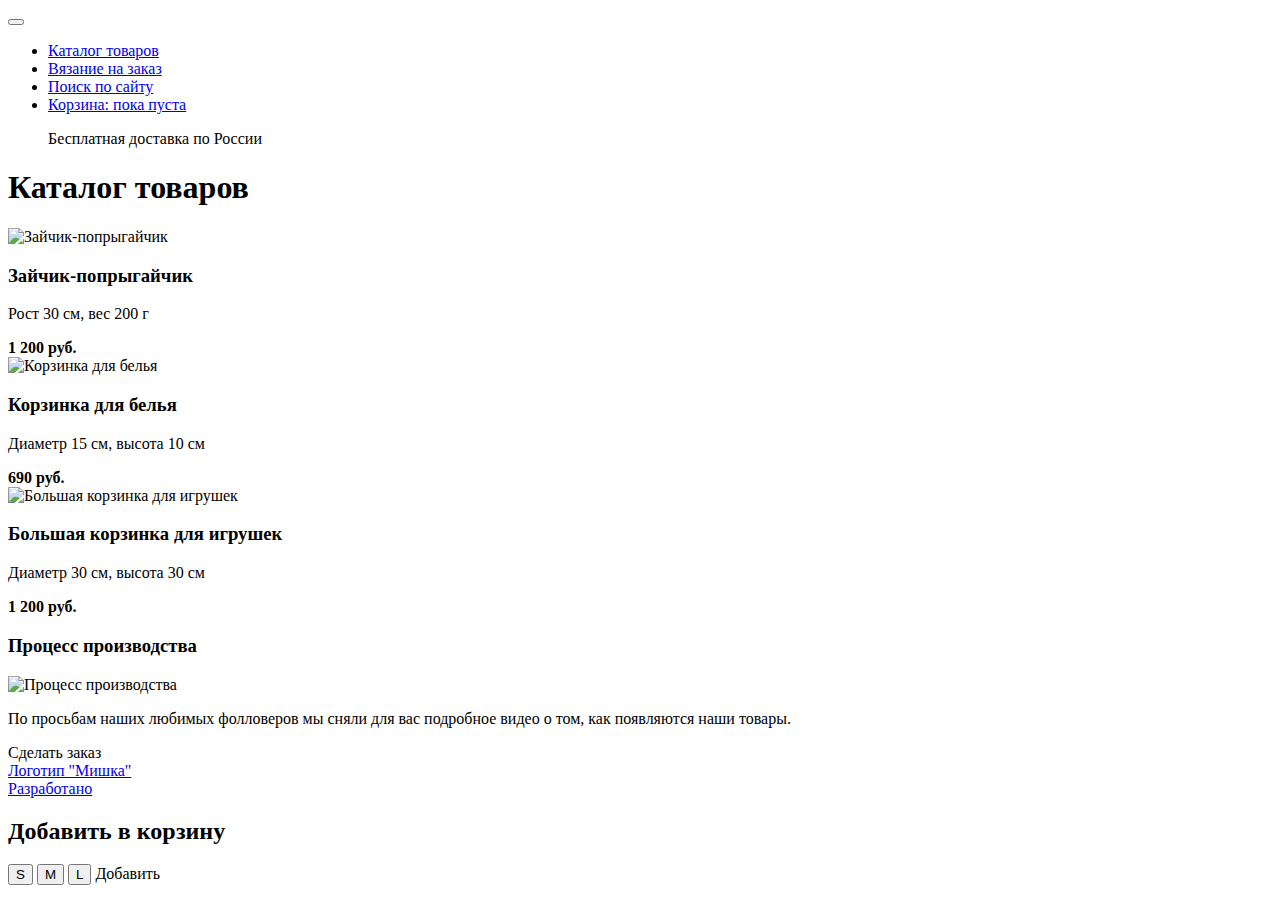
==== source/catalog.html @ 91769ef1 "Изменения в файле gitignore" ====
<!DOCTYPE html>
<html lang="ru">

<head>
  <meta charset="utf-8">
  <meta name="viewport" content="width=device-width, initial-scale=1.0">
  <title>HTML Academy: Мишка, каталог</title>
  <link rel="stylesheet" href="source/css/style.css">
</head>

<body>
  <div class="page-container">

    <header class="header">
      <nav class="navigation">
        <button class="navigation__button" type="button" aria-label="Развернуть меню"></button>
        <a class="navigation__logo" href="#" aria-label="Логотип Мишка"></a>
        <ul class="navigation-menu">
          <li class="navigation-menu__item"><a class="navigation-menu__link navigation-menu__link--main"
              href="#">Каталог товаров</a>
          </li>
          <li class="navigation-menu__item"><a class="navigation-menu__link" href="#">Вязание на заказ</a>
          </li>
          <li class="navigation-menu__item"><a class="navigation-menu__link navigation-menu__link--search" href="#"
              aria-label="Поиск">Поиск по сайту</a>
          </li>
          <li class="navigation-menu__item"><a class="navigation-menu__link navigation-menu__link--cart"
              href="#">Корзина: пока пуста</a>
          </li>
          <p class="navigation-menu__text">Бесплатная доставка по России</p>
        </ul>
      </nav>
    </header>

    <main class="main-container">
      <h1 class="catalog-header">Каталог товаров</h1>
      <section class="catalog-items" aria-label="Каталог">
        <article class="item-card">
          <img class="item-card__image" src="/source/img/photo-rabbit.jpg" alt="Зайчик-попрыгайчик">
          <div class="item-card__description">
            <h3 class="item-card__item-name">Зайчик-попрыгайчик</h3>
            <p class="item-card__parameters">Рост&nbsp;30&nbsp;см, вес&nbsp;200&nbsp;г</p>
            <b class="item-card__price">1 200 руб.</b>
            <a class="item-card__add-to-cart"></a>
          </div>
        </article>
        <article class="item-card">
          <img class="item-card__image" src="/source/img/photo-underwear-basket.jpg" alt="Корзинка для белья">
          <div class="item-card__description">
            <h3 class="item-card__item-name">Корзинка для белья</h3>
            <p class="item-card__parameters">Диаметр&nbsp;15&nbsp;см, высота&nbsp;10&nbsp;см</p>
            <b class="item-card__price">690 руб.</b>
            <a class="item-card__add-to-cart" href="#"></a>
          </div>
        </article>
        <article class="item-card">
          <img class="item-card__image" src="/source/img/photo-toy-basket.jpg" alt="Большая корзинка для игрушек">
          <div class="item-card__description">
            <h3 class="item-card__item-name">Большая корзинка для&nbsp;игрушек</h3>
            <p class="item-card__parameters">Диаметр&nbsp;30&nbsp;см, высота&nbsp;30&nbsp;см</p>
            <b class="item-card__price">1 200 руб.</b>
            <a class="item-card__add-to-cart"></a>
          </div>
        </article>
        <article class="production">
          <h3 class="production__header">Процесс производства</h3>
          <img class="production__image" src="/source/img/photo-basket.jpg" alt="Процесс производства">
          <p class="production__description">По просьбам наших любимых фолловеров мы сняли для вас подробное видео о
            том,
            как появляются наши товары.</p>
          <a class="button production__button">Сделать заказ</a>
        </article>
      </section>
    </main>

    <footer class="footer">
      <a class="footer__logo footer__logo--active" href="#">Логотип "Мишка"</a>
      <article class="social" aria-label="Контакты в социальных сетях">
        <a class="social__link social__link--vk" href="#" aria-label="ВКонтакте"></a>
        <a class="social__link social__link--youtube" href="#" aria-label="Ютьюб"></a>
        <a class="social__link social__link--telegram" href="#" aria-label="Телеграм"></a>
      </article>
        <a class="footer__developer" href="https://htmlacademy.ru/intensive/adaptive">Разработано</a>
        <a class="footer__developer-logo" href="https://htmlacademy.ru/intensive/adaptive"
          aria-label="Логотип HTML-Academy"></a>
    </footer>

    <div class="modal-container modal-container--active">
      <article class="modal-cart">
        <h2 class="modal-cart__header">Добавить в корзину</h2>
        <button class="modal-cart__product-size" type="button">S</button>
        <button class="modal-cart__product-size" type="button">M</button>
        <button class="modal-cart__product-size" type="button">L</button>
        <a class="modal-cart__button">Добавить</a>
      </article>
    </div>

  </div>
</body>

</html>
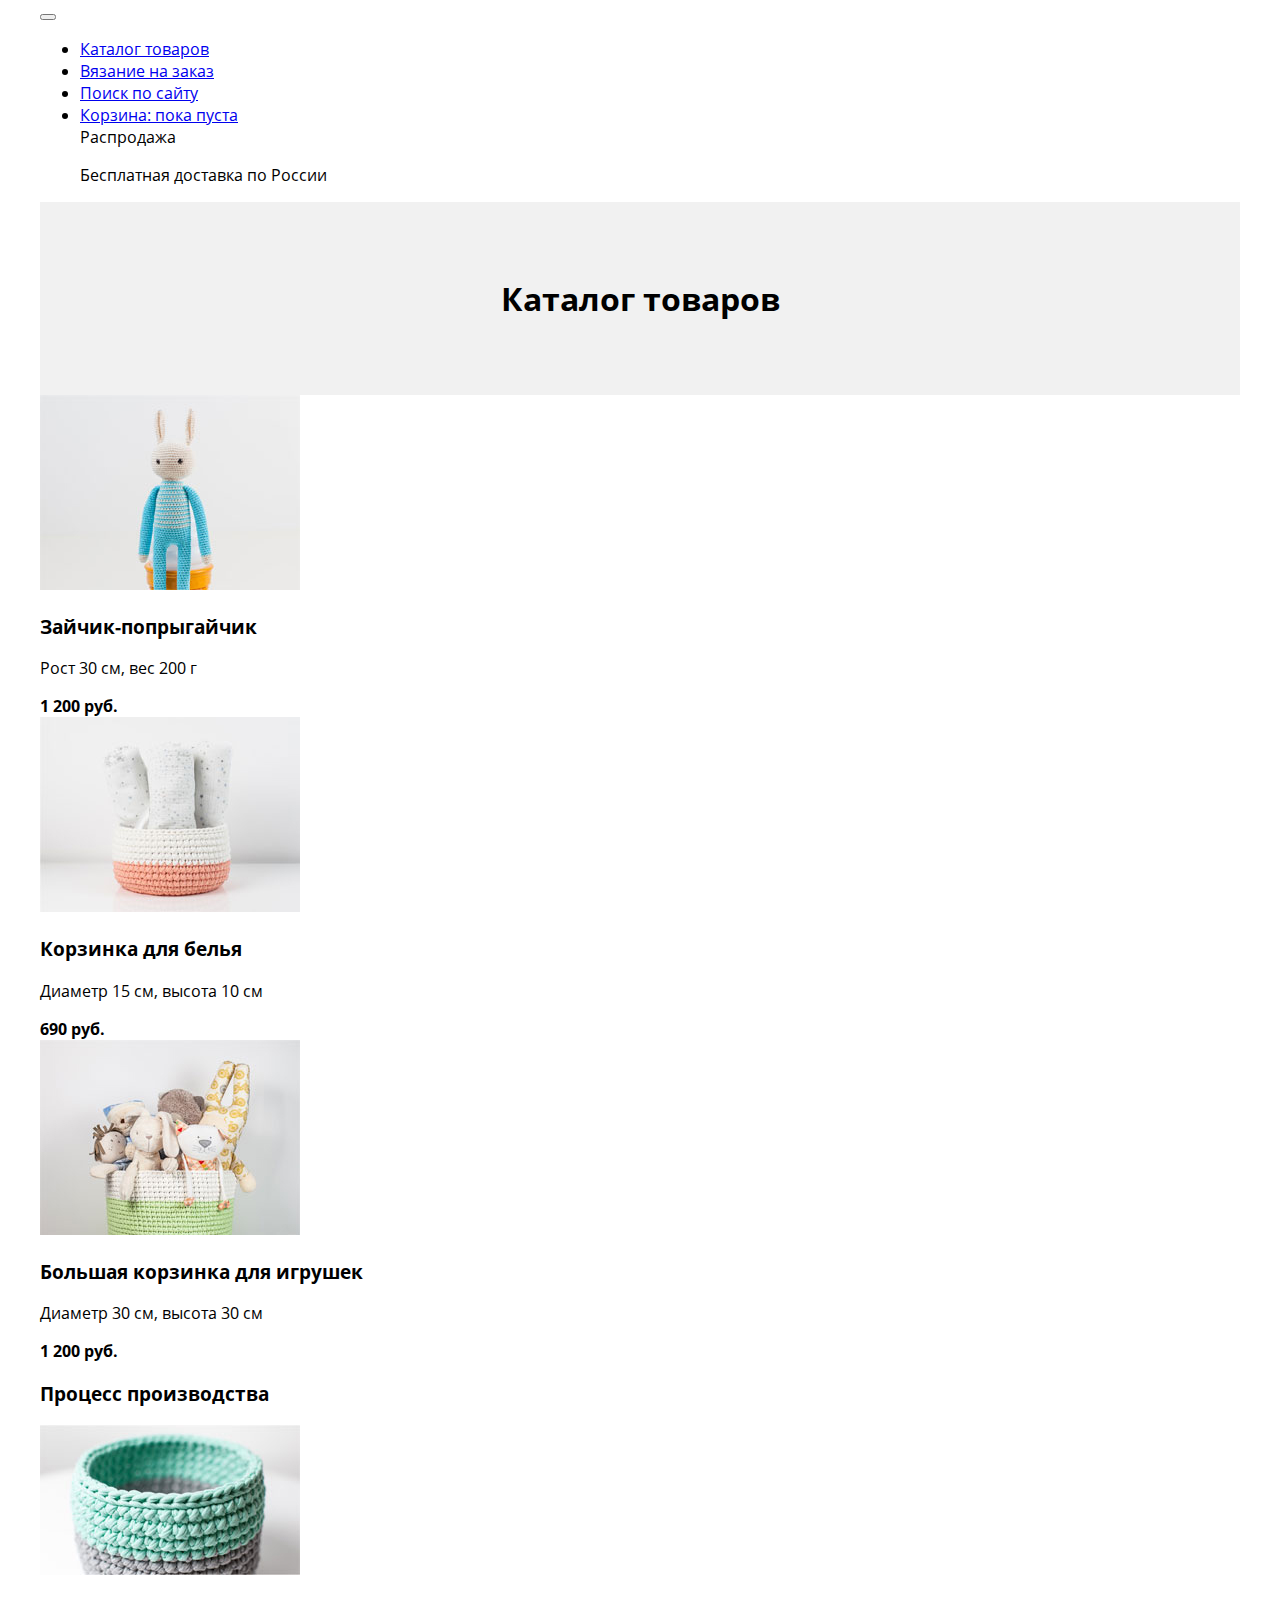
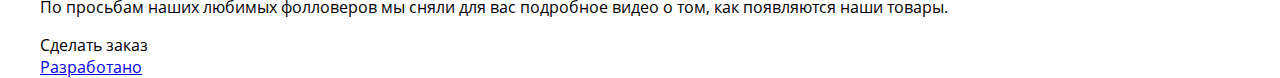
==== commit bb62b5e8: "Merge aeca57e4a339516e3bdaede5c7fbade60d02eedc into e15116abb4114af5771cf39f75b06ae68f739b15" ====
--- a/source/catalog.html
+++ b/source/catalog.html
@@ -5,7 +5,7 @@
   <meta charset="utf-8">
   <meta name="viewport" content="width=device-width, initial-scale=1.0">
   <title>HTML Academy: Мишка, каталог</title>
-  <link rel="stylesheet" href="source/css/style.css">
+  <link rel="stylesheet" href="/source/css/style.css">
 </head>
 
 <body>
@@ -19,7 +19,7 @@
           <li class="navigation-menu__item"><a class="navigation-menu__link navigation-menu__link--main"
               href="#">Каталог товаров</a>
           </li>
-          <li class="navigation-menu__item"><a class="navigation-menu__link" href="#">Вязание на заказ</a>
+          <li class="navigation-menu__item"><a class="navigation-menu__link navigation-menu__link--special" href="#">Вязание на заказ</a>
           </li>
           <li class="navigation-menu__item"><a class="navigation-menu__link navigation-menu__link--search" href="#"
               aria-label="Поиск">Поиск по сайту</a>
@@ -27,6 +27,7 @@
           <li class="navigation-menu__item"><a class="navigation-menu__link navigation-menu__link--cart"
               href="#">Корзина: пока пуста</a>
           </li>
+          <a class="navigation-menu__sale">Распродажа</a>
           <p class="navigation-menu__text">Бесплатная доставка по России</p>
         </ul>
       </nav>
@@ -74,7 +75,7 @@
     </main>
 
     <footer class="footer">
-      <a class="footer__logo footer__logo--active" href="#">Логотип "Мишка"</a>
+      <a class="footer__logo footer__logo--active" href="#" aria-label="Логотип Мишка"></a>
       <article class="social" aria-label="Контакты в социальных сетях">
         <a class="social__link social__link--vk" href="#" aria-label="ВКонтакте"></a>
         <a class="social__link social__link--youtube" href="#" aria-label="Ютьюб"></a>
--- a/source/css/style.css
+++ b/source/css/style.css
@@ -0,0 +1,528 @@
+@font-face {
+  font-family: "Open Sans";
+  font-style: normal;
+  font-weight: 400;
+  src: url("/source/fonts/opensans.woff2");
+  font-display: swap;
+}
+
+@font-face {
+  font-family: "Open Sans";
+  font-style: normal;
+  font-weight: 700;
+  src: url("/source/fonts/opensansbold.woff2");
+  font-display: swap;
+}
+
+.visually-hidden {
+  display: none;
+}
+
+/* ВЕРСИЯ ДЛЯ БОЛЬШИХ ЭКРАНОВ*/
+/* ВЕРСИЯ ДЛЯ БОЛЬШИХ ЭКРАНОВ*/
+/* ВЕРСИЯ ДЛЯ БОЛЬШИХ ЭКРАНОВ*/
+
+/* Основные правила размеров страницы*/
+body {
+  margin: 0;
+  color: black;
+  font-family: "Open Sans", sans-serif;
+}
+
+.page-container {
+  margin: 0 auto;
+  min-width: 320px;
+  max-width: 1200px;
+}
+
+/* Блок заголовка "Каталог товаров"*/
+
+.catalog-header {
+  text-align: center;
+  margin: 0 auto;
+  padding: 75px 0;
+  background-color: #F1F1F1;
+}
+
+/* Фон для модального окна корзины */
+.modal-container {
+  position: fixed;
+  top: 0;
+  left: 0;
+  display: flex;
+  width: 100%;
+  height: 100%;
+  background-color: rgba(255, 255, 255, 0.9);
+  display: none;
+}
+
+.modal-cart {
+  position: relative;
+  margin: auto;
+  background-color: white;
+}
+
+.modal-cart__product-size {
+  width: 100px;
+  height: 50px;
+  border: 2px solid red;
+  color: #000000;
+}
+
+.modal-cart__product-size:focus {
+  color: #00B3FF;
+}
+
+.modal-cart__product-size:active {
+  color: #ea5454;
+}
+
+/* МОБИЛЬНАЯ ВЕРСИЯ*/
+/* МОБИЛЬНАЯ ВЕРСИЯ*/
+/* МОБИЛЬНАЯ ВЕРСИЯ*/
+@media (max-width: 768px) {
+
+  /* Навигация мобильной версии*/
+  .navigation {
+    display: grid;
+    grid-template-columns: 30% 40% 30%;
+    grid-template-rows: auto auto;
+    position: fixed;
+    top: 0px;
+    left: 0;
+    right: 0;
+    background-color: white;
+  }
+
+  .navigation__logo {
+    grid-column: 2 / -2;
+    grid-row: 1 / 2;
+    margin: 22px auto;
+    background-image: url("/source/img/logo-mishka-header-mobile.svg");
+    background-repeat: no-repeat;
+    width: 86px;
+    height: 35px;
+  }
+
+  .navigation__button {
+    grid-column: -2 / -1;
+    grid-row: 1 / 2;
+    align-self: center;
+    justify-self: end;
+    background-image: url("/source/img/icon-menu.svg");
+    background-repeat: no-repeat;
+    background-color: transparent;
+    border: none;
+    padding: 0 51px 0 0;
+    width: 20px;
+    height: 14px;
+  }
+
+  .navigation__button--active {
+    background-image: url("/source/img/icon-cross.svg");
+    background-repeat: no-repeat;
+    background-color: transparent;
+    border: none;
+    width: 21px;
+    height: 20px;
+  }
+
+  .navigation-menu {
+    grid-column: 1 / -1;
+    grid-row: 2 / -1;
+    list-style: none;
+    margin: 0;
+    padding: 0;
+    display: none;
+  }
+
+  .navigation-menu__item {
+    box-shadow: 0px 1px 0px #ECECEC, inset 0px 1px 0px #ECECEC;
+    padding: 27px;
+  }
+
+  .navigation-menu__link {
+    display: block;
+    text-decoration: none;
+    font-size: 17px;
+    font-weight: 700;
+    line-height: 24px;
+    color: black;
+    width: 182px;
+    position: relative;
+    margin: 0 auto;
+  }
+
+  .navigation-menu__link--search::before {
+    content: "";
+    background-image: url("/source/img/icon-search.svg");
+    background-repeat: no-repeat;
+    position: absolute;
+    top: 2px;
+    left: -43px;
+    width: 18px;
+    height: 18px;
+  }
+
+  .navigation-menu__link--cart::before {
+    content: "";
+    background-image: url("/source/img/icon-cart.svg");
+    background-repeat: no-repeat;
+    position: absolute;
+    top: 2px;
+    left: -43px;
+    width: 21px;
+    height: 18px;
+  }
+
+  .navigation-menu__sale {
+    display: none;
+  }
+
+  .navigation-menu__text {
+    display: none;
+  }
+
+  /* Блок заголовка "Каталог товаров"*/
+
+  .catalog-header {
+    text-align: center;
+    font-size: 27px;
+    font-weight: 700;
+    line-height: 30px;
+    margin: 80px auto 0 auto;
+    padding: 75px 0;
+    background-color: #F1F1F1;
+  }
+
+  .catalog-items {
+    display: flex;
+    flex-direction: column;
+    gap: 30px;
+    margin: 0 auto;
+    padding: 30px;
+  }
+
+  /* Карточка товара*/
+
+  .item-card {
+    display: flex;
+    flex-direction: column;
+  }
+
+  .item-card__image {
+    width: 100%;
+  }
+
+  .item-card__description {
+    display: grid;
+    justify-self: start;
+    align-items: center;
+    grid-template-columns: auto auto;
+    grid-template-rows: auto auto auto;
+    padding: 25px 28px;
+    border: 1px solid #ECECEC;
+  }
+
+  .item-card__item-name {
+    grid-column: 1 / span 2;
+    margin: 0;
+    font-size: 17px;
+    font-weight: 700;
+    line-height: 24px;
+  }
+
+  .item-card__parameters {
+    grid-column: 1 / span 2;
+    margin: 0;
+    font-size: 14px;
+    line-height: 30px;
+    border-bottom: 1px solid #ECECEC;
+    padding: 5px 0 17px 0;
+  }
+
+  .item-card__price {
+    grid-column: 1 / 2;
+    padding-top: 23px;
+  }
+
+  .item-card__add-to-cart {
+    grid-column: -2 / -1;
+    justify-self: end;
+    align-self: end;
+    background-image: url("/source/img/icon-cart.svg");
+    background-repeat: no-repeat;
+    width: 21px;
+    height: 18px;
+    bottom: 0;
+    right: 48px;
+  }
+
+  /* Карточка про производство*/
+
+  .production {
+    border: 1px solid #ECECEC;
+  }
+
+  .production__header {
+    display: grid;
+    grid-template-columns: auto auto;
+    grid-column-gap:25px;
+    align-items: center;
+    font-size: 17px;
+    font-weight: 700;
+    line-height: 24px;
+    padding: 34px;
+    margin: 0;
+  }
+
+  .production__header::before {
+    content: "";
+    background-image: url("/source/img/icon-camera.svg");
+    background-repeat: no-repeat;
+    width: 32px;
+    height: 22px;
+  }
+
+  .production__image {
+    width: 100%;
+  }
+
+  .production__description {
+    padding: 35px 34px 40px ;
+    margin: 0;
+    font-size: 13px;
+    font-weight: 400;
+    line-height: 24px;
+  }
+
+  .production__button {
+    font-size: 18px;
+    font-weight: 700;
+    line-height: 16px;
+    display: flex;
+    justify-content: center;
+    padding: 18px 11px;
+    margin: 0 34px 34px;
+    outline: 2px solid black;
+  }
+
+  /* Подвал каталога*/
+  .footer {
+    display: grid;
+    grid-template-columns: auto auto;
+    grid-template-rows: 80px 80px;
+    justify-items: center;
+    align-items: center;
+    padding: 0 30px;
+    background-color: #F1F1F1;
+  }
+
+  .footer__logo {
+    display: none;
+  }
+
+  .social {
+    grid-column: 1 / -1;
+    grid-row: 1 / 2;
+    display: flex;
+    gap: 29px;
+    padding: 30px 0;
+    width: 100%;
+    justify-content: center;
+    box-shadow: inset 0 -1px 0 0 #E5E5E5 ;
+  }
+
+  .social__link {
+    background-repeat: no-repeat;
+    background-position: center;
+  }
+
+  .social__link--vk {
+    background-image: url("/source/img/icon-vk-black.svg");
+    width: 28px;
+    height: 22px;
+  }
+
+  .social__link--youtube {
+    background-image: url("/source/img/icon-youtube-black.svg");
+    width: 28px;
+    height: 22px;
+  }
+
+  .social__link--telegram {
+    background-image: url("/source/img/icon-telegram-black.svg");
+    width: 28px;
+    height: 22px;
+  }
+
+  .footer__developer {
+    justify-self: start;
+    grid-column: 1 / 2;
+    grid-row: 2 / -1;
+    text-decoration: none;
+    color: black;
+    font-size: 19px;
+    font-weight: 700;
+    line-height: 18px;
+    padding-left: 39px;
+  }
+
+  .footer__developer-logo{
+    display: block;
+    justify-self: end;
+    grid-column: 2 / -1;
+    grid-row: 2 / -1;
+    background-image: url("/source/img/icon-htmlacademy.svg");
+    background-repeat: no-repeat;
+    width: 27px;
+    height: 34px;
+    padding-right: 39px;
+  }
+
+}
+
+/* ВЕРСИЯ ДЛЯ ПЛАНШЕТОВ*/
+/* ВЕРСИЯ ДЛЯ ПЛАНШЕТОВ*/
+/* ВЕРСИЯ ДЛЯ ПЛАНШЕТОВ*/
+
+@media (min-width: 768px) and (max-width: 1200px) {
+
+  /* Навигация мобильной версии*/
+  .navigation {
+    display: block;
+    position: relative;
+    padding: 0 50px;
+  }
+
+  .navigation__logo {
+    display: block;
+    background-image: url("/source/img/logo-mishka-header-tablet.svg");
+    background-repeat: no-repeat;
+    width: 113px;
+    height: 46px;
+    margin: 22px 0;
+  }
+
+  .navigation__button {
+    display: none;
+  }
+
+  .navigation-menu {
+    display: block;
+  }
+
+  .navigation-menu__link {
+    font-size: 17px;
+    font-weight: 700;
+    line-height: 24px;
+    color: black;
+  }
+
+  .navigation-menu__link--main {
+    position: absolute;
+    top: 150px;
+  }
+
+  .navigation-menu__link--search {
+    grid-column: 4 / 5;
+    grid-row: 1 / 2;
+  }
+
+  .navigation-menu__link--search::before {
+    content: "";
+    background-image: url("/source/img/icon-search.svg");
+    background-repeat: no-repeat;
+    position: absolute;
+    top: 2px;
+    left: -43px;
+    width: 18px;
+    height: 18px;
+  }
+
+  .navigation-menu__link--cart::before {
+    content: "";
+    background-image: url("/source/img/icon-cart.svg");
+    background-repeat: no-repeat;
+    position: absolute;
+    top: 2px;
+    left: -43px;
+    width: 21px;
+    height: 18px;
+  }
+
+  .navigation-menu__sale {
+    display: none;
+  }
+
+  /* Подвал каталога*/
+  .footer {
+    display: grid;
+    grid-template-columns: 31% 31% 31% auto;
+    align-items: center;
+    padding: 51px 50px 58px;
+    background-color: #F1F1F1;
+  }
+
+  .footer__logo {
+    grid-column: 1 / 2;
+    justify-self: start;
+    display: block;
+    background-image: url("/source/img/logo-mishka-footer.svg");
+    background-repeat: no-repeat;
+    width: 102px;
+    height: 34px;
+  }
+
+  .social {
+    grid-column: 2 / 3;
+    justify-self: center;
+    display: flex;
+    gap: 29px;
+  }
+
+  .social__link {
+    background-repeat: no-repeat;
+    background-position: center;
+  }
+
+  .social__link--vk {
+    background-image: url("/source/img/icon-vk-black.svg");
+    width: 28px;
+    height: 22px;
+  }
+
+  .social__link--youtube {
+    background-image: url("/source/img/icon-youtube-black.svg");
+    width: 28px;
+    height: 22px;
+  }
+
+  .social__link--telegram {
+    background-image: url("/source/img/icon-telegram-black.svg");
+    width: 28px;
+    height: 22px;
+  }
+
+  .footer__developer {
+    grid-column: 3 / 4;
+    justify-self: end;
+    text-decoration: none;
+    color: black;
+    font-size: 19px;
+    font-weight: 700;
+    line-height: 18px;
+  }
+
+  .footer__developer-logo{
+    grid-column: 4 / 5;
+    justify-self: end;
+    display: block;
+    background-image: url("/source/img/icon-htmlacademy.svg");
+    background-repeat: no-repeat;
+    width: 27px;
+    height: 34px;
+  }
+}
+
+
